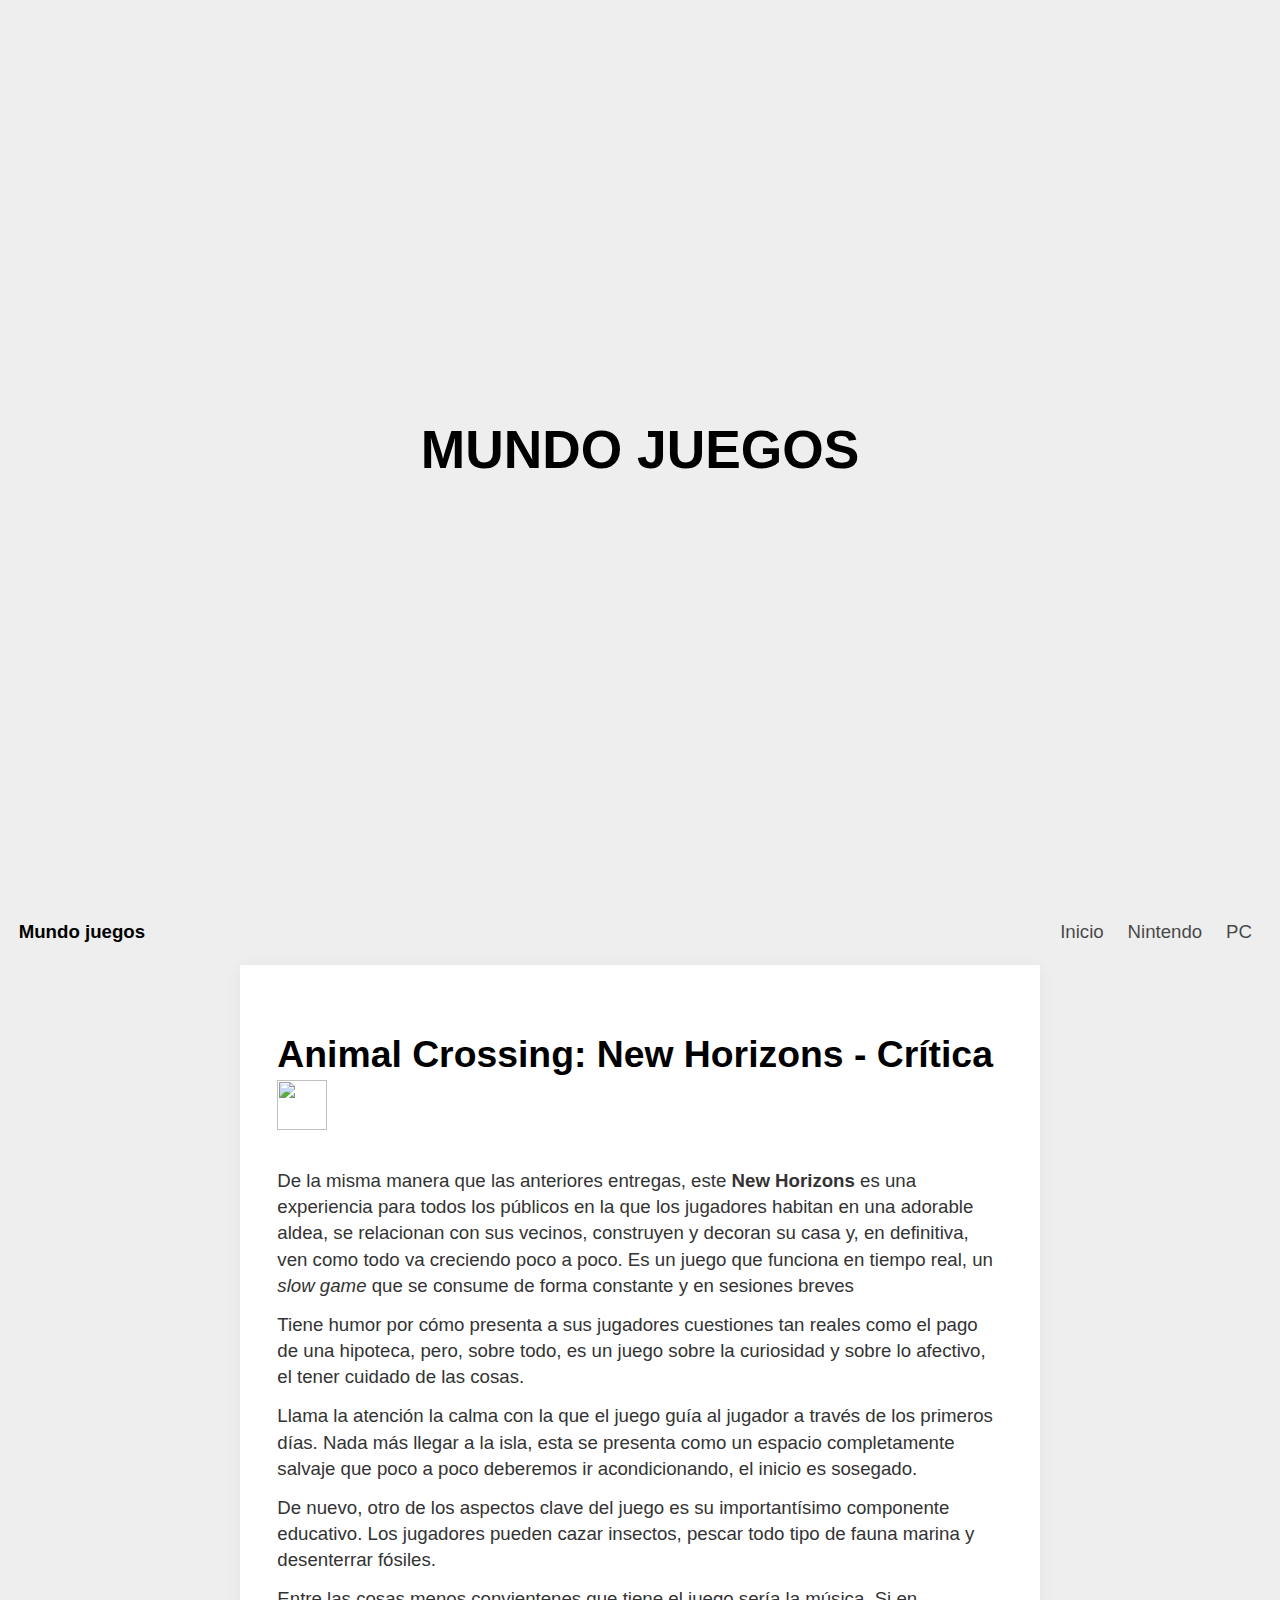
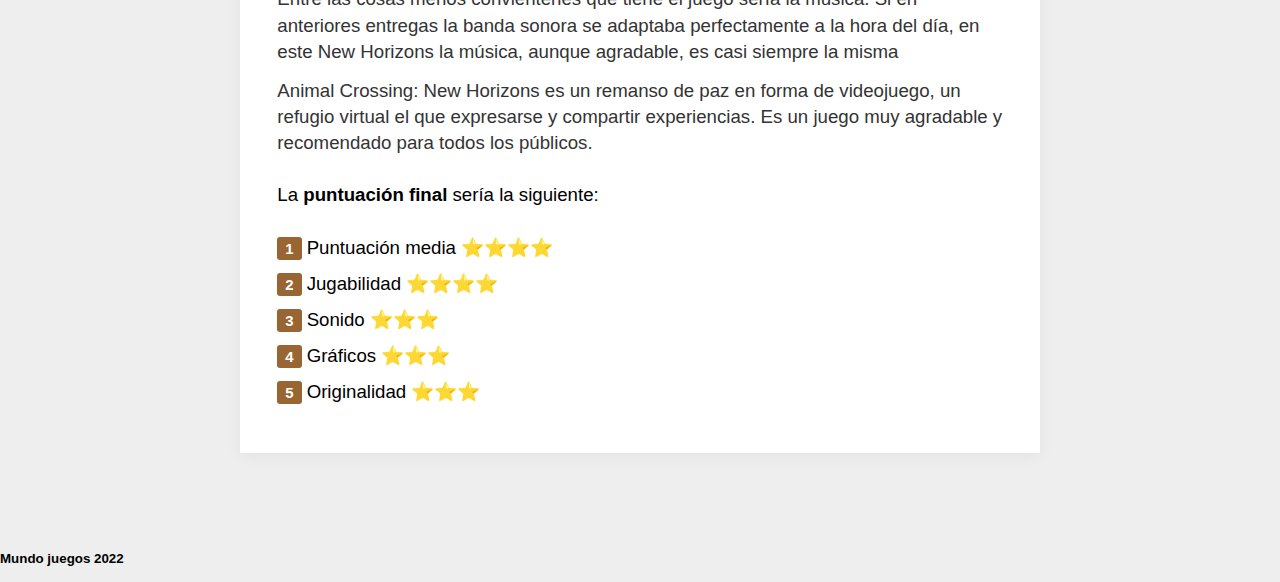
==== html/nintendo-critica.html @ 62f60ffc "añadido footer" ====
<!DOCTYPE html>
<html lang="es-ES">
<head>
    <meta charset="UTF-8">
    <meta http-equiv="X-UA-Compatible" content="IE=edge">
    <meta name="viewport" content="width=device-width, initial-scale=1.0">
    <title>Mundo Juegos</title>
    <link href="../style/style.css" rel="stylesheet" type="text/css">
    <link rel="shortcut icon" href="../img/favicon-16x16.png">
</head>
<body>

    <section>
        <span>MUNDO JUEGOS</span>
      </section>
      <header>
        <h1>Mundo juegos</h1>
        <nav>
            <a href="../html/index.html">Inicio</a>
            <a href="../html/nintendo.html">Nintendo</a>
            <a href="../html/pc.html">PC</a>
        </nav>
      </header>
      <article>
      
        <h1>Animal Crossing: New Horizons - Crítica  <img src="../img/2529-isabellequestion.gif" width="50px" height="50px"></h1>

        <p>De la misma manera que las anteriores entregas, este <b>New Horizons</b> es una experiencia para todos los públicos en la que
           los jugadores habitan en una adorable aldea, se relacionan con sus vecinos, construyen y decoran su casa y, en definitiva,
          ven como todo va creciendo poco a poco. Es un juego que funciona en tiempo real, un <i>slow game</i> que se consume de forma
          constante y en sesiones breves</p>

        <p>
          Tiene humor por cómo presenta a sus jugadores cuestiones tan reales como el pago de una hipoteca, pero, sobre todo, es un
           juego sobre la curiosidad y sobre lo afectivo, el tener cuidado de las cosas.
        </p>

        <p>
          Llama la atención la calma con la que el juego guía al jugador a través de los primeros días. Nada más llegar a la isla,
           esta se presenta como un espacio completamente salvaje que poco a poco deberemos ir acondicionando, el inicio es sosegado.
        </p>

        <p>
          De nuevo, otro de los aspectos clave del juego es su importantísimo componente educativo.
          Los jugadores pueden cazar insectos, pescar todo tipo de fauna marina y desenterrar fósiles.
        </p>

        <p>Entre las cosas menos convientenes que tiene el juego sería la música. Si en anteriores entregas la banda 
        sonora se adaptaba perfectamente a la hora del día, en este New Horizons la música, aunque agradable, es casi siempre la misma</p>

        <p>
          Animal Crossing: New Horizons es un remanso de paz en forma de videojuego, un refugio virtual el que expresarse y compartir experiencias.
          Es un juego muy agradable y recomendado para todos los públicos.
        </p>
      

        <br>

        La <b>puntuación final</b> sería la siguiente:
        <br>
        <br>

        <div class="position-list">
          <ol class="custom-counter">
            <li>Puntuación media ⭐⭐⭐⭐</li>
            <li>Jugabilidad ⭐⭐⭐⭐</li>
            <li>Sonido ⭐⭐⭐</li>
            <li>Gráficos ⭐⭐⭐</li>
            <li>Originalidad ⭐⭐⭐</li>
          </ol>
        </div>
  
  
  
        </article>
      
        <br>
  
        <footer class="footer">
          <p><strong> Mundo juegos 2022</strong></p>
        </footer>
  </body>
  </html>
---- style/style.css ----
* {
  -webkit-box-sizing: border-box;
  -moz-box-sizing: border-box;
  box-sizing: border-box;
  text-rendering: optimizeLegibility;
  -webkit-font-smoothing: antialiased;
  -moz-osx-font-smoothing: grayscale;
  font-kerning: auto;
}



html {
  font-size: 10pt;
  line-height: 1.4;
  font-weight: 400;
  font-family: 'Source Sans Pro', 'Open Sans', Roboto, 'HelveticaNeue-Light', 'Helvetica Neue Light', 'Helvetica Neue', 'Myriad Pro', 'Segoe UI', Myriad, Helvetica, 
  'Lucida Grande', 'DejaVu Sans Condensed', 'Liberation Sans', 'Nimbus Sans L', Tahoma, Geneva, Arial, sans-serif;
  -webkit-text-size-adjust: 100%;
}
body {
  margin: 0;
  background: #eee;
}
section {
  height: 100vh;
  background-image: url(../img/imagen-inicio.jpeg);
  background-size: cover;
}
section span {
  margin: 0;
  font-size: 400%;
  text-align: center;
  line-height: 1;
  padding-top: calc(50vh - 20pt);
  display: block;
  font-weight: 700;

}

.center{

  text-align:center;
}  


header {
  width: 100%;
  padding: 1em;
  font-size: 140%;
  position: absolute;
  top: 100vh;
  left: 0;
  transition: opacity .2s ease-in-out;
  text-align: center;
}
header h1 {
  font-weight: 600;
  display: inline;
  margin: 0;
  padding: 0;
  font-size: inherit;
}
nav a {
  display: inline-block;
  outline: none;
  text-decoration: none;
  opacity: .7;
  padding: 0 .5em;
  color: black;
  transition: opacity .2s ease-in-out;
}
nav a:hover,
nav a:focus {
  opacity: 1;
}
article {
  margin: 5em auto 0;
  padding: 1em;
  font-size: 140%;
  max-width: 800px;
  background: white;
  box-shadow: rgba(0,0,0,.05) 0 3px 15px;
}
article p {
  margin: 0;
  color: #333;
}
article p + p {
  margin-top: .7em;
}

table{
  background-color: #eee;
  text-align: left;
  border-collapse: collapse;
  width: 100%;
}

th, td{
  padding: 20px;
}

thead{
  background-color: #333;
  border-bottom: solid 5px #996633;
  color:white;
}

tr:nth-child(even){
  background-color: white;
  
}

tr:hover{
  background-color: #996633;
}

.button {
  background-color: #333; 
  border: none;
  color: white;
  padding: 20px 32px;
  text-decoration: none;
  display: inline-block;
  margin: 4px 2px;
  transition-duration: 0.4s;
  cursor: pointer;
}

.button-critica {
  background-color: white; 
  color: black; 
  border: 2px solid #996633;
  font-size: 20px;
  border-radius: 5px;
  padding: 5px;
}

.button-critica:hover {
  background-color: #333;
  color: white;
}

.button-container {
  text-align: center;
  font-size:30px;
}


/*para estilizar la lista de puntuación*/
.custom-counter {
  margin: 0;
  padding: 0;
  list-style-type: none;
}

.custom-counter li {
  counter-increment: step-counter;
  margin-bottom: 10px;
}

.custom-counter li::before {
  content: counter(step-counter);
  margin-right: 5px;
  font-size: 80%;
  background-color: #996633;
  color: white;
  font-weight: bold;
  padding: 3px 8px;
  border-radius: 3px;
}

#estilo-lista-pc{
  list-style-type: circle;
}


/*para hacer la página responsive (adaptable a tablets, moviles...) uso de media queries*/
@media (min-width: 500px) {
  header {
    text-align: left;
  }
  nav {
    float: right;
  }
  article {
    margin: 3.5em auto 0;
    padding: 2em;
  }
}
@media (min-width: 800px) {
  article {
    margin: 3.5em auto;
  }
}
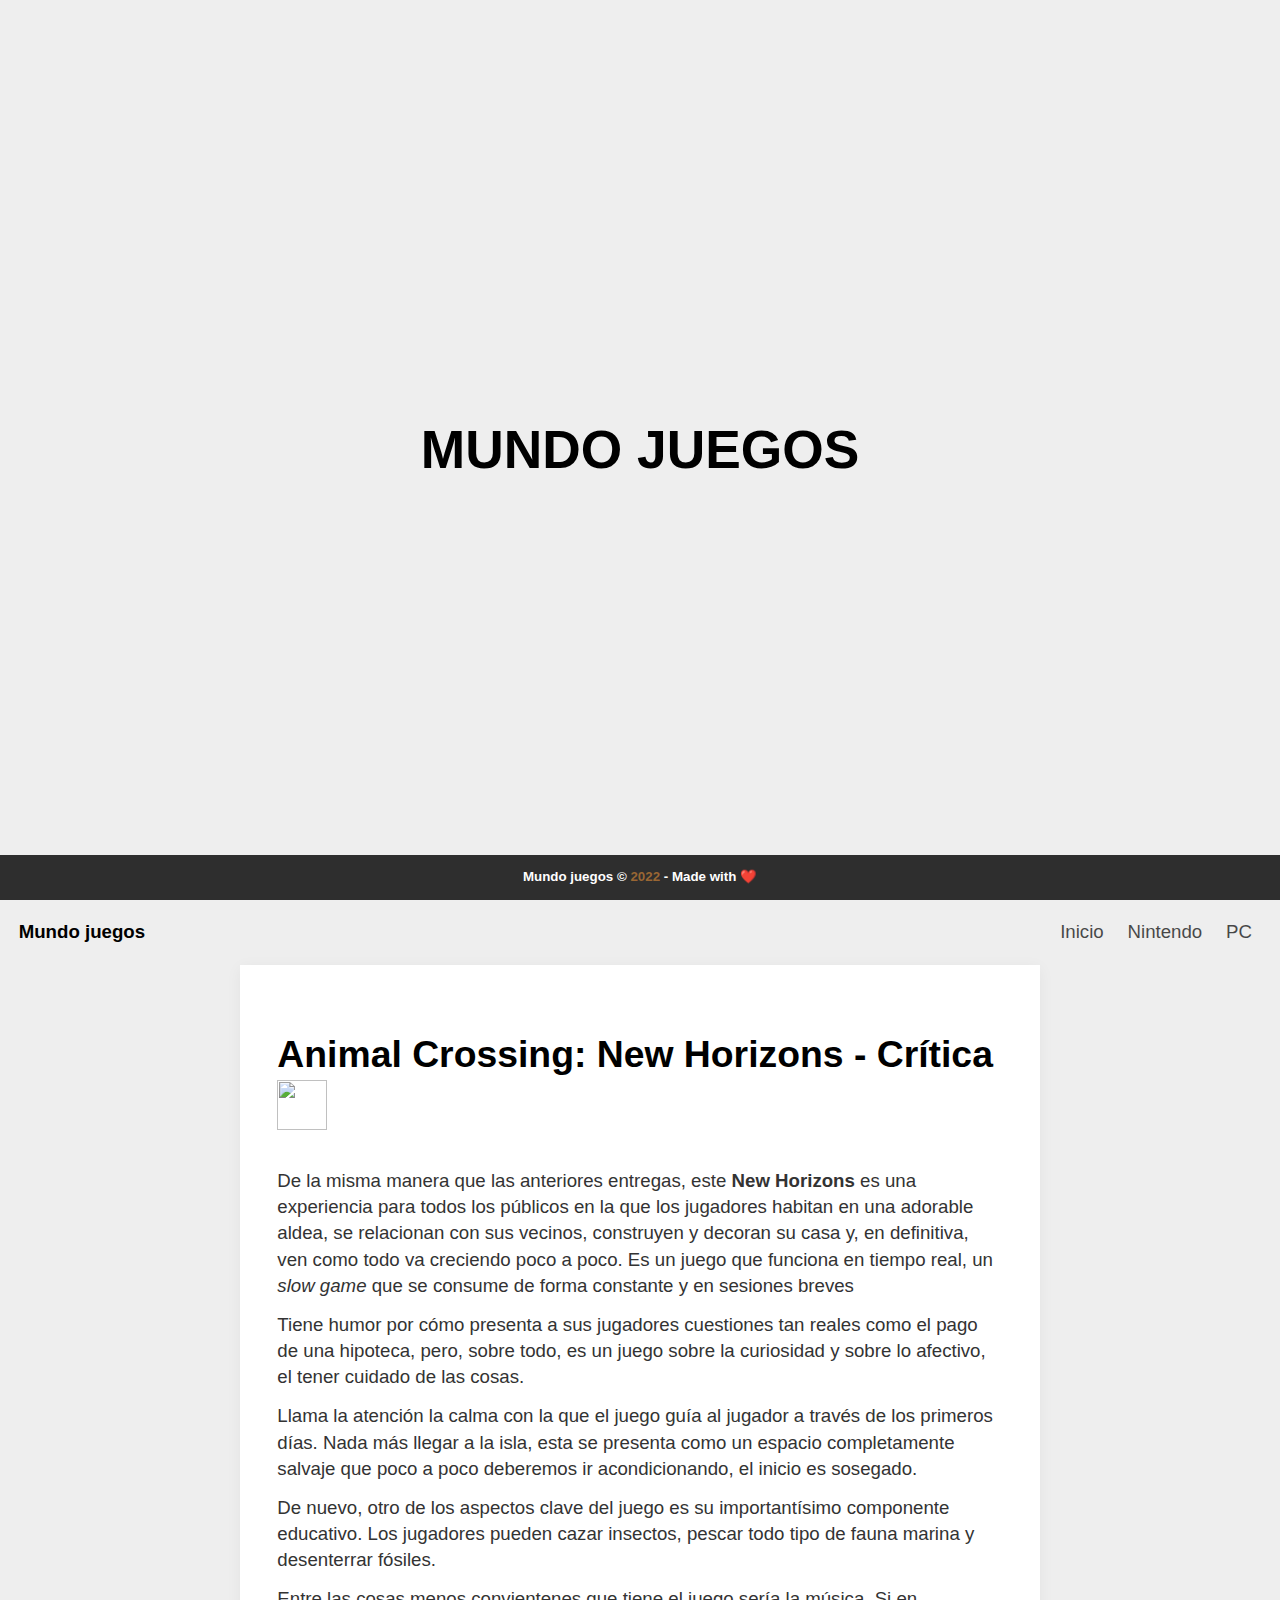
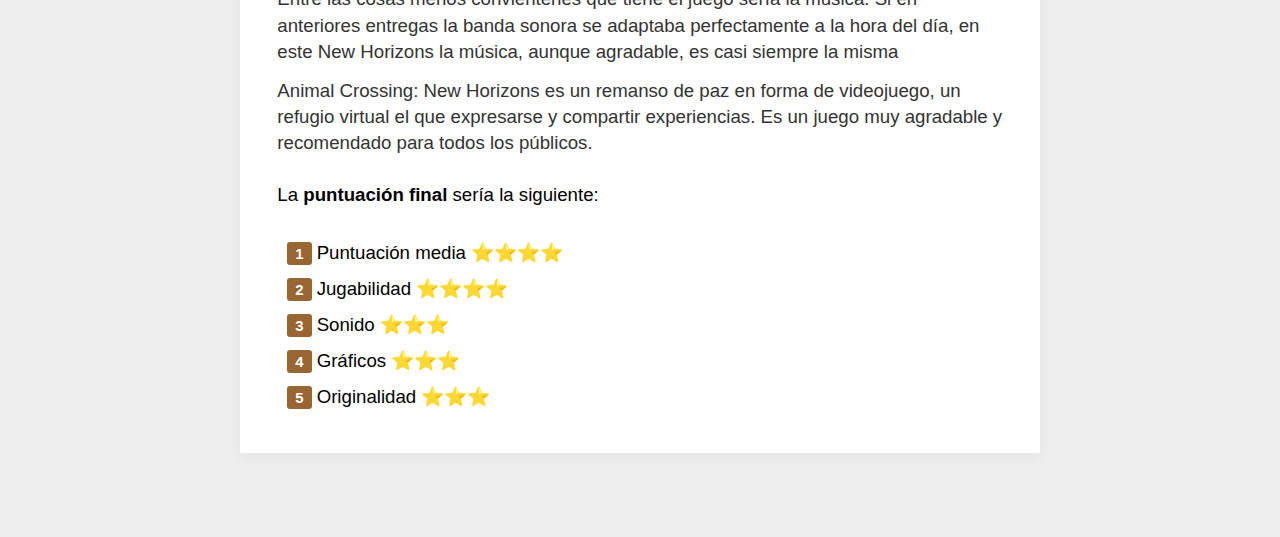
==== commit 7a5406ed: "modificacion footer, z-index, iconos redes" ====
--- a/html/nintendo-critica.html
+++ b/html/nintendo-critica.html
@@ -77,7 +77,7 @@
         <br>
   
         <footer class="footer">
-          <p><strong> Mundo juegos 2022</strong></p>
+          <p><strong> Mundo juegos © <spam>2022</spam> - Made with ❤️</strong></p>
         </footer>
   </body>
   </html>--- a/style/style.css
+++ b/style/style.css
@@ -9,6 +9,7 @@
   font-kerning: auto;
 }
 
+@import url('//maxcdn.bootstrapcdn.com/font-awesome/4.3.0/css/font-awesome.min.css');
 
 
 html {
@@ -129,23 +130,30 @@
   cursor: pointer;
 }
 
-.button-critica {
+#button-critica {
   background-color: white; 
   color: black; 
   border: 2px solid #996633;
   font-size: 20px;
   border-radius: 5px;
   padding: 5px;
-}
-
-.button-critica:hover {
+  text-align: center;
+}
+
+#button-critica:hover {
   background-color: #333;
   color: white;
 }
 
-.button-container {
+#button-container {
   text-align: center;
   font-size:30px;
+  background-color: white; 
+  color: black; 
+ 
+  font-size: 20px;
+  border-radius: 5px;
+  padding: 5px;
 }
 
 
@@ -172,10 +180,61 @@
   border-radius: 3px;
 }
 
+h1 {
+  cursor: pointer;
+}
+
+.footer{
+  position: fixed;
+  left: 0;
+  bottom: 0;
+  z-index: 4;
+  width: 100%;
+  background-color: #2E2E2E;
+  color: white;
+  text-align: center;
+}
 #estilo-lista-pc{
   list-style-type: circle;
 }
 
+.position-list{
+  position:relative;
+  left:10px;
+  top:5px;
+}
+
+.container {
+  position: relative;
+}
+
+.black-box {
+  position: relative;
+  z-index: 1;
+  border: 2px solid black;
+  height: 100px;
+  margin: 30px;
+}
+
+.gray-box {
+  position: absolute;
+  z-index: 3; 
+  background: #eee;
+  height: 60px;  
+  width: 70%;
+  left: 50px;
+  top: 50px;
+}
+
+.zoom:hover {
+  -ms-transform: scale(1.5); 
+  -webkit-transform: scale(1.5);
+  transform: scale(1.5); 
+}
+
+spam{
+  color:#996633;
+}
 
 /*para hacer la página responsive (adaptable a tablets, moviles...) uso de media queries*/
 @media (min-width: 500px) {
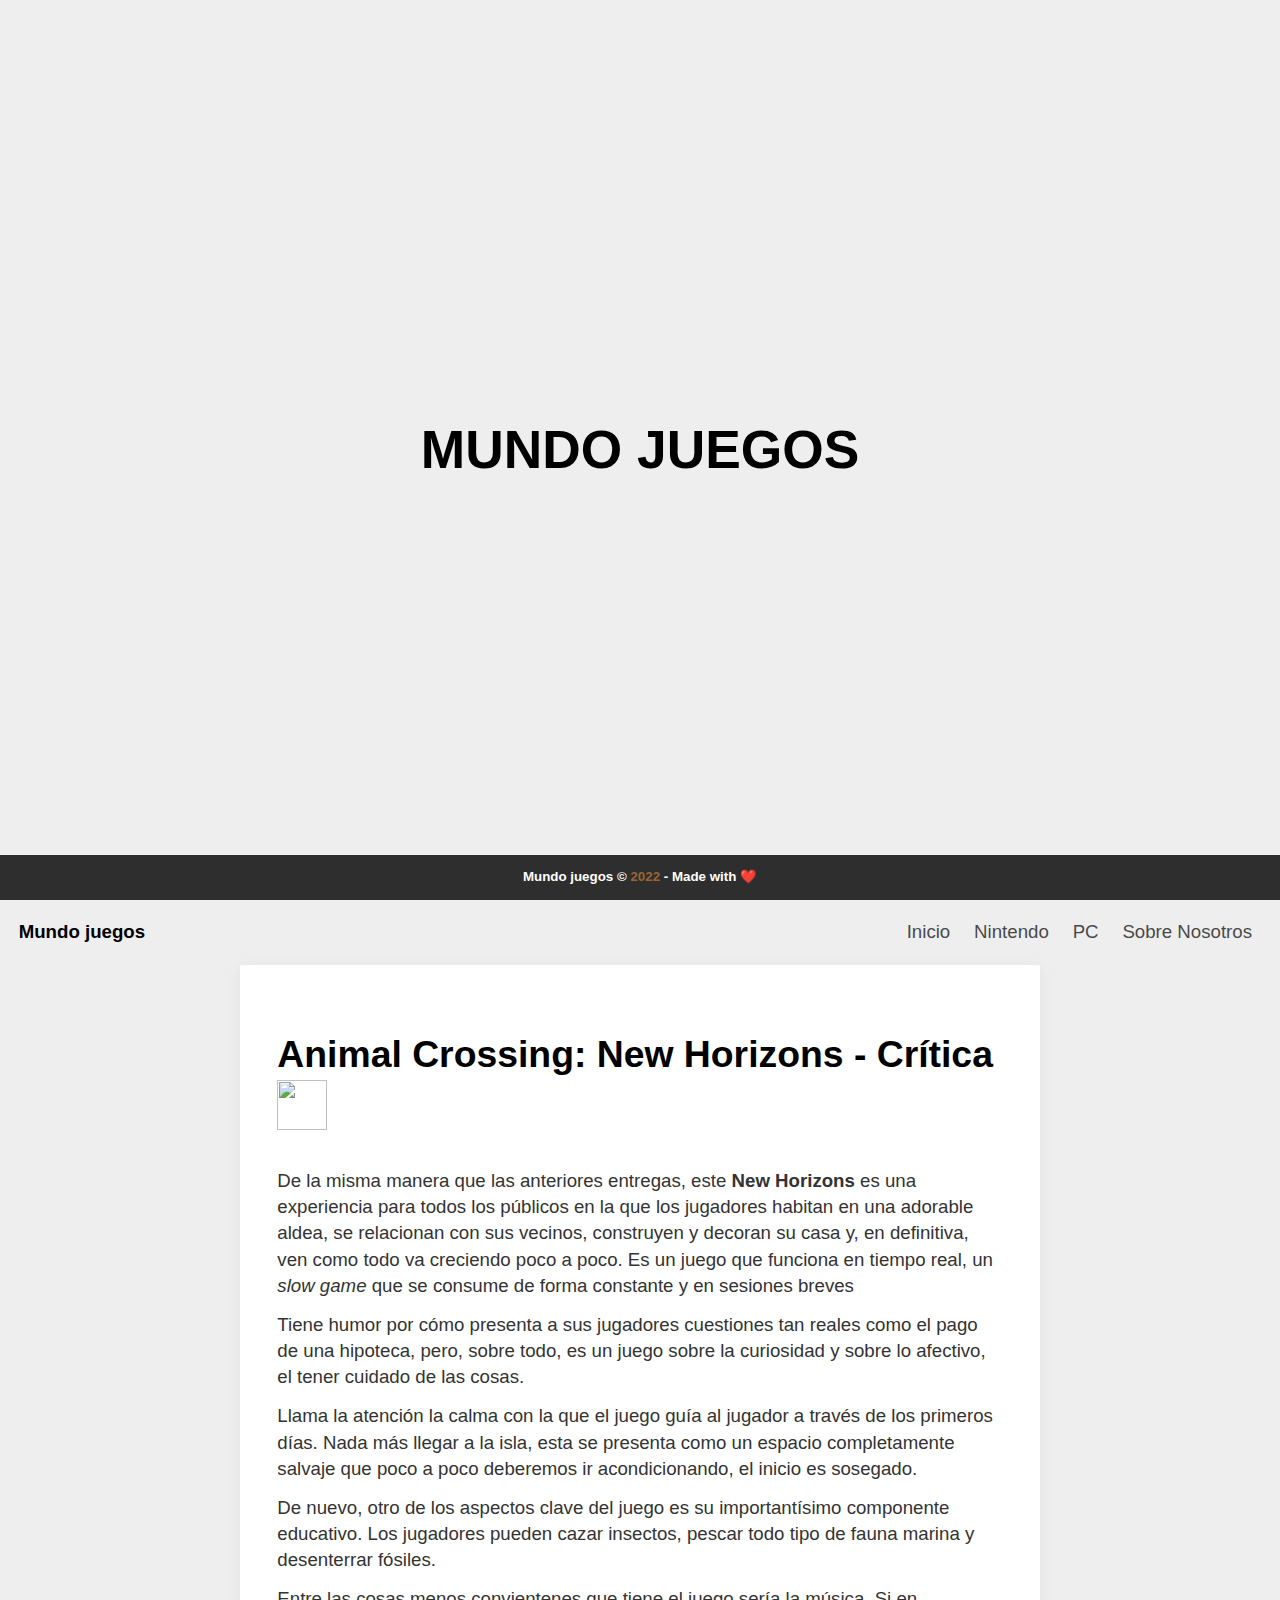
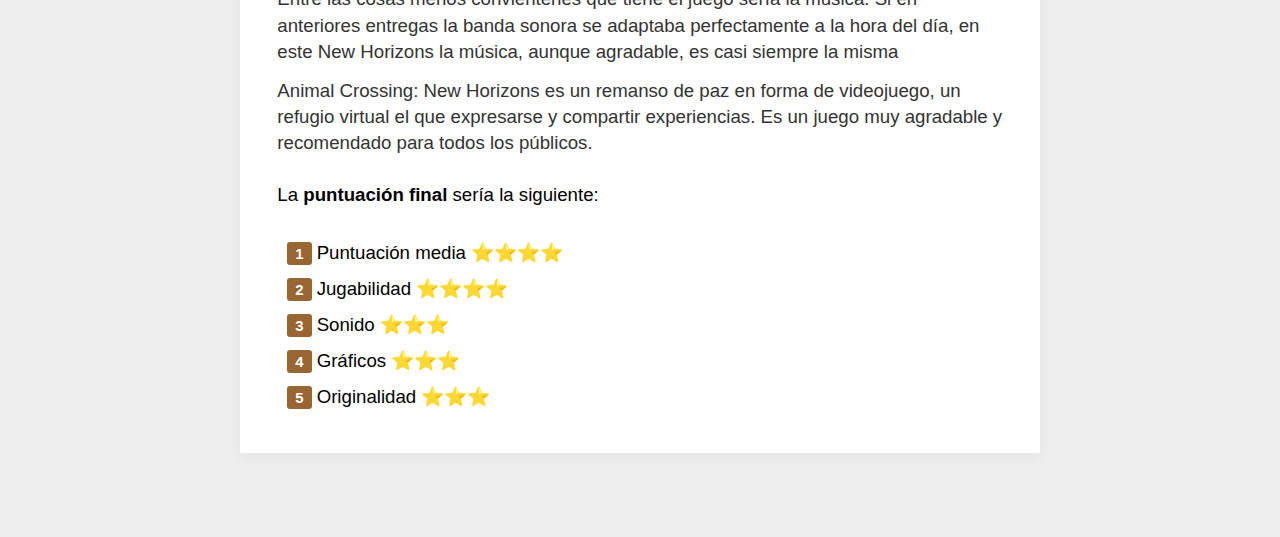
==== commit faf92aaf: "puntos del 2 al 10" ====
--- a/html/nintendo-critica.html
+++ b/html/nintendo-critica.html
@@ -16,9 +16,10 @@
       <header>
         <h1>Mundo juegos</h1>
         <nav>
-            <a href="../html/index.html">Inicio</a>
-            <a href="../html/nintendo.html">Nintendo</a>
-            <a href="../html/pc.html">PC</a>
+          <a href="../html/index.html">Inicio</a>
+          <a href="../html/nintendo.html">Nintendo</a>
+          <a href="../html/pc.html">PC</a>
+          <a href="../html/sobre-nosotros.html">Sobre Nosotros</a>
         </nav>
       </header>
       <article>
--- a/style/style.css
+++ b/style/style.css
@@ -1,4 +1,3 @@
-
 * {
   -webkit-box-sizing: border-box;
   -moz-box-sizing: border-box;
@@ -16,19 +15,24 @@
   font-size: 10pt;
   line-height: 1.4;
   font-weight: 400;
-  font-family: 'Source Sans Pro', 'Open Sans', Roboto, 'HelveticaNeue-Light', 'Helvetica Neue Light', 'Helvetica Neue', 'Myriad Pro', 'Segoe UI', Myriad, Helvetica, 
-  'Lucida Grande', 'DejaVu Sans Condensed', 'Liberation Sans', 'Nimbus Sans L', Tahoma, Geneva, Arial, sans-serif;
+  font-family: 'Source Sans Pro', 'Open Sans', Roboto, 'HelveticaNeue-Light', 'Helvetica Neue Light', 'Helvetica Neue', 'Myriad Pro', 'Segoe UI', Myriad, Helvetica,
+    'Lucida Grande', 'DejaVu Sans Condensed', 'Liberation Sans', 'Nimbus Sans L', Tahoma, Geneva, Arial, sans-serif;
   -webkit-text-size-adjust: 100%;
 }
+
 body {
-  margin: 0;
+  width: 100%;
+  margin: 0;
+  padding: 0;
   background: #eee;
 }
+
 section {
   height: 100vh;
   background-image: url(../img/imagen-inicio.jpeg);
   background-size: cover;
 }
+
 section span {
   margin: 0;
   font-size: 400%;
@@ -40,11 +44,14 @@
 
 }
 
-.center{
-
-  text-align:center;
-}  
-
+.center {
+
+  text-align: center;
+}
+
+head {
+  width: 100%;
+}
 
 header {
   width: 100%;
@@ -56,6 +63,7 @@
   transition: opacity .2s ease-in-out;
   text-align: center;
 }
+
 header h1 {
   font-weight: 600;
   display: inline;
@@ -63,7 +71,8 @@
   padding: 0;
   font-size: inherit;
 }
-nav a {
+
+nav>a {
   display: inline-block;
   outline: none;
   text-decoration: none;
@@ -72,54 +81,59 @@
   color: black;
   transition: opacity .2s ease-in-out;
 }
-nav a:hover,
-nav a:focus {
+
+nav>a:hover,
+nav>a:focus {
   opacity: 1;
 }
+
 article {
   margin: 5em auto 0;
   padding: 1em;
   font-size: 140%;
   max-width: 800px;
   background: white;
-  box-shadow: rgba(0,0,0,.05) 0 3px 15px;
-}
+  box-shadow: rgba(0, 0, 0, .05) 0 3px 15px;
+}
+
 article p {
   margin: 0;
   color: #333;
 }
-article p + p {
+
+article p+p {
   margin-top: .7em;
 }
 
-table{
+table {
   background-color: #eee;
   text-align: left;
   border-collapse: collapse;
   width: 100%;
 }
 
-th, td{
+th,
+td {
   padding: 20px;
 }
 
-thead{
+thead {
   background-color: #333;
   border-bottom: solid 5px #996633;
-  color:white;
-}
-
-tr:nth-child(even){
+  color: white;
+}
+
+tr:nth-child(even) {
   background-color: white;
-  
-}
-
-tr:hover{
+
+}
+
+tr:hover {
   background-color: #996633;
 }
 
 .button {
-  background-color: #333; 
+  background-color: #333;
   border: none;
   color: white;
   padding: 20px 32px;
@@ -131,8 +145,8 @@
 }
 
 #button-critica {
-  background-color: white; 
-  color: black; 
+  background-color: white;
+  color: black;
   border: 2px solid #996633;
   font-size: 20px;
   border-radius: 5px;
@@ -147,10 +161,10 @@
 
 #button-container {
   text-align: center;
-  font-size:30px;
-  background-color: white; 
-  color: black; 
- 
+  font-size: 30px;
+  background-color: white;
+  color: black;
+
   font-size: 20px;
   border-radius: 5px;
   padding: 5px;
@@ -180,11 +194,11 @@
   border-radius: 3px;
 }
 
-h1 {
-  cursor: pointer;
-}
-
-.footer{
+table {
+  cursor: grab;
+}
+
+.footer {
   position: fixed;
   left: 0;
   bottom: 0;
@@ -194,14 +208,15 @@
   color: white;
   text-align: center;
 }
-#estilo-lista-pc{
+
+#estilo-lista-pc {
   list-style-type: circle;
 }
 
-.position-list{
-  position:relative;
-  left:10px;
-  top:5px;
+.position-list {
+  position: relative;
+  left: 10px;
+  top: 5px;
 }
 
 .container {
@@ -218,40 +233,145 @@
 
 .gray-box {
   position: absolute;
-  z-index: 3; 
+  z-index: 3;
   background: #eee;
-  height: 60px;  
+  height: 60px;
   width: 70%;
   left: 50px;
   top: 50px;
 }
 
 .zoom:hover {
-  -ms-transform: scale(1.5); 
+  -ms-transform: scale(1.5);
   -webkit-transform: scale(1.5);
-  transform: scale(1.5); 
-}
-
-spam{
+  transform: scale(1.5);
+  cursor: pointer;
+}
+
+spam {
+  color: #996633;
+}
+
+div.uppercase {
+  text-transform: uppercase;
+}
+
+.float-animalcrossing {
+  float: right;
+  width: 250px;
+  height: 120px;
+
+}
+
+.float-stardew {
+  float: right;
+  width: 250px;
+  height: 150px;
+
+}
+
+ul li:first-child{
   color:#996633;
-}
+
+}
+
+
+/*CSS DE LA PAGINA SOBRE NOSOTROS*/
+
+#contenedor
+{
+  width:100%;
+  line-height:130%;
+  
+}
+#columna1
+{
+  float:left;
+  width:200px;
+  margin:0;
+  padding:1rem;
+  border:1px solid #000;
+  
+}
+#columna2
+{
+  margin-left:210px;
+  padding:1rem;
+}
+
+/*CODIGO DE LA CARD*/
+
+.cards {
+  display: flex;
+  justify-content: center;
+  justify-content: space-between;
+}
+
+.card-1 {
+  box-shadow: 0 4px 8px 0 rgba(0,0,0,0.2);
+  transition: 0.3s;
+  width: 40%;
+  
+
+}
+
+.card-1:hover {
+  box-shadow: 0 8px 16px 0 rgba(0,0,0,0.2);
+}
+
+.container {
+  padding: 2px 16px;
+}
+
+p[href="#"]{
+  color: #996633;
+}
+
+
+
 
 /*para hacer la página responsive (adaptable a tablets, moviles...) uso de media queries*/
+
+
 @media (min-width: 500px) {
+
+
+  body {
+    margin: 0px;
+    padding: 0px;
+
+  }
+
   header {
     text-align: left;
-  }
+
+  }
+
   nav {
     float: right;
   }
+
   article {
     margin: 3.5em auto 0;
     padding: 2em;
   }
-}
+  
+}
+
 @media (min-width: 800px) {
+
+
+  body {
+    margin: 0px;
+    padding: 0px;
+
+  }
+
   article {
     margin: 3.5em auto;
-  }
-}
-
+    padding: 2em;
+  }
+
+
+
+}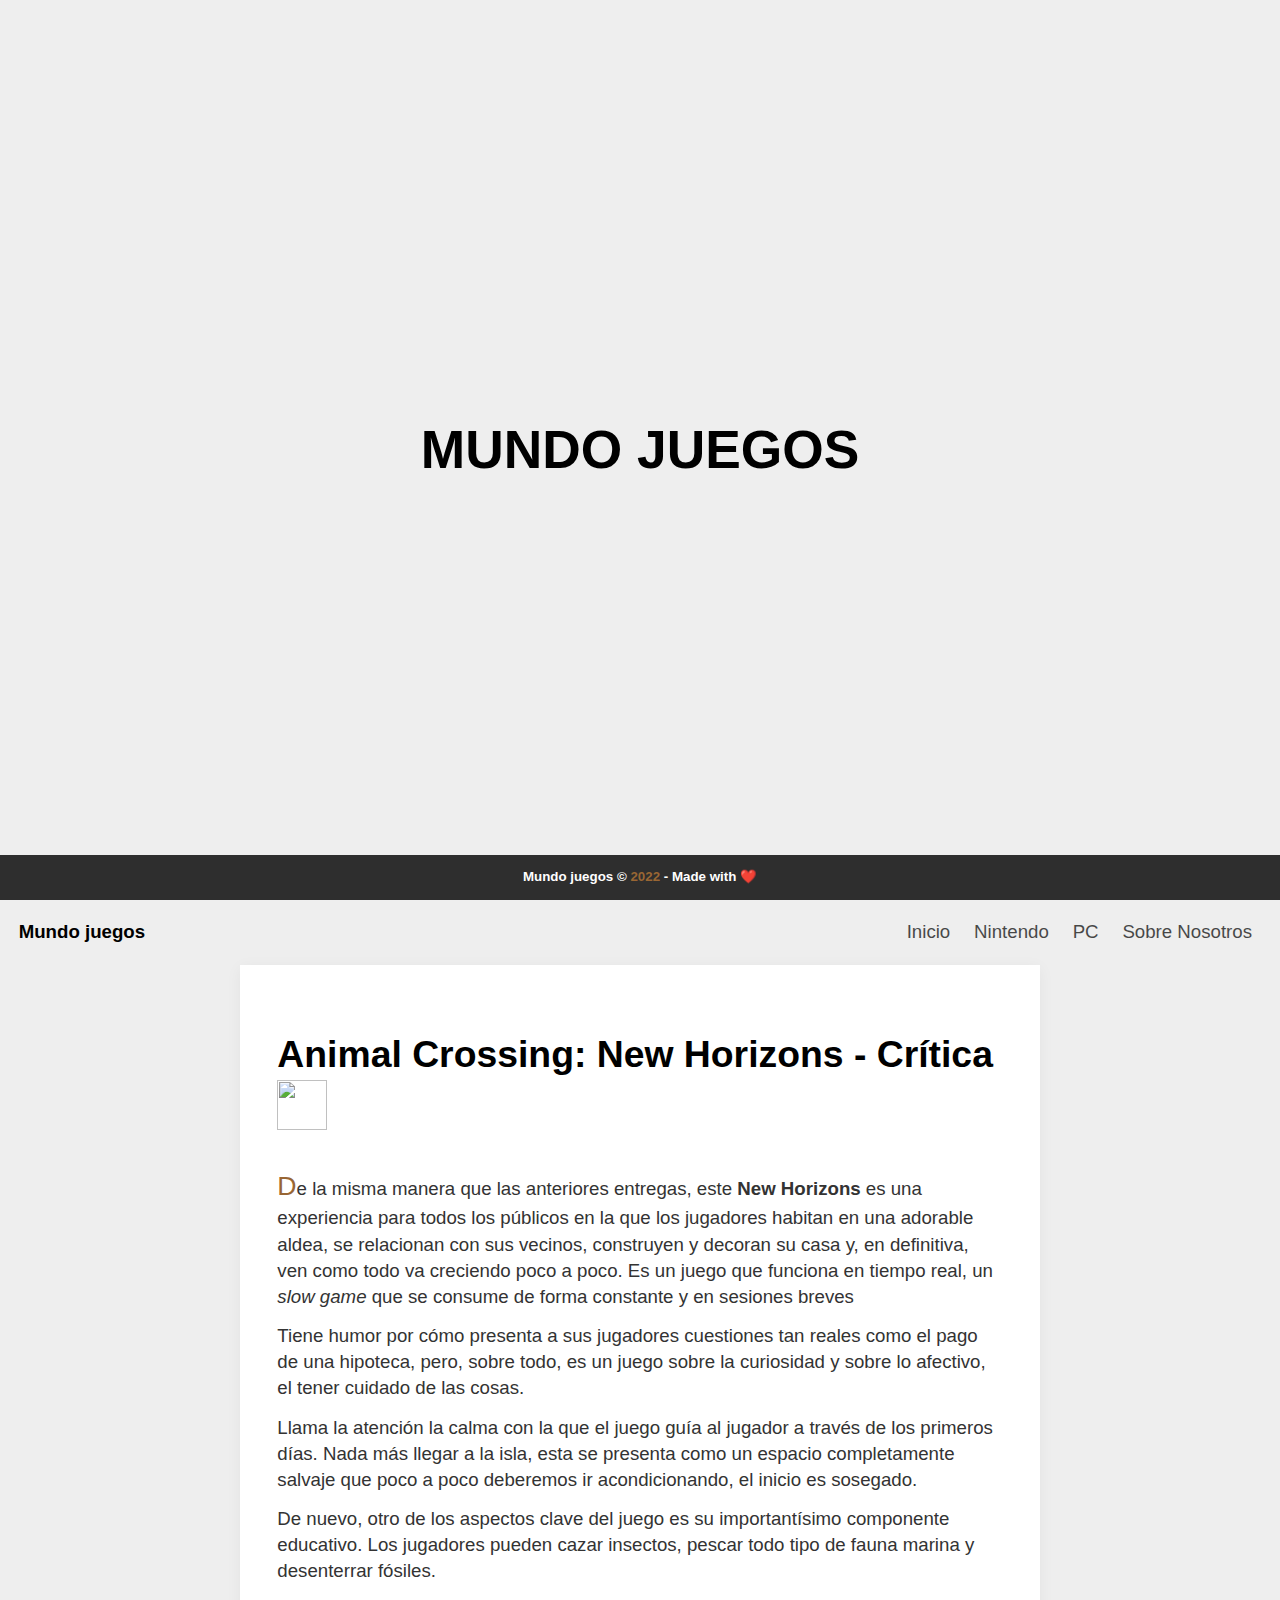
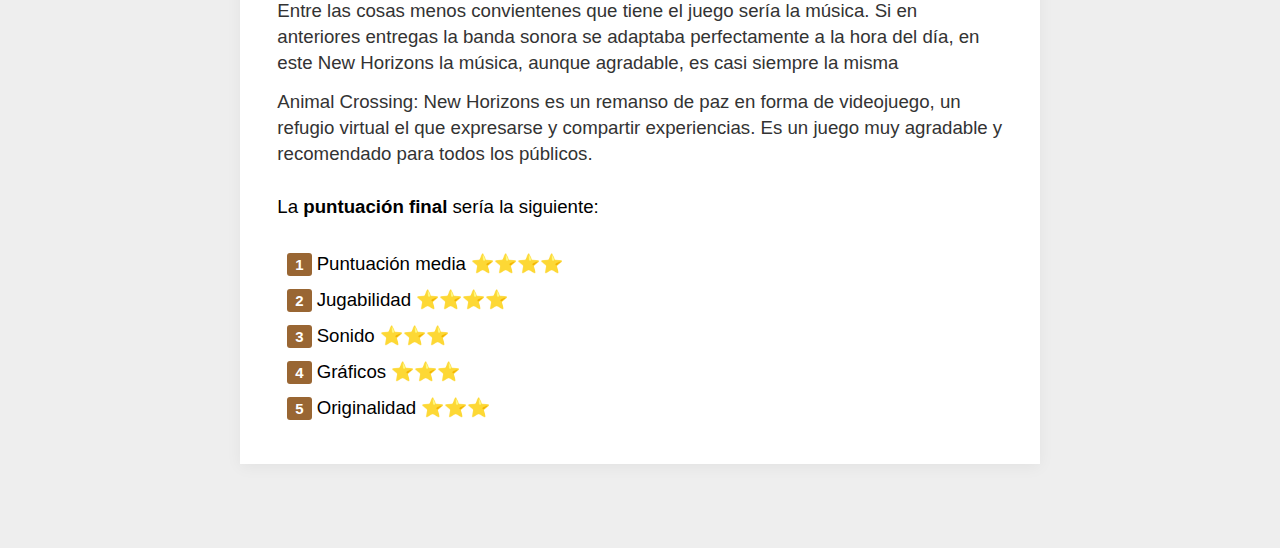
==== commit 3500035b: "pseudo elemento first letter" ====
--- a/html/nintendo-critica.html
+++ b/html/nintendo-critica.html
@@ -16,17 +16,17 @@
       <header>
         <h1>Mundo juegos</h1>
         <nav>
-          <a href="../html/index.html">Inicio</a>
-          <a href="../html/nintendo.html">Nintendo</a>
-          <a href="../html/pc.html">PC</a>
-          <a href="../html/sobre-nosotros.html">Sobre Nosotros</a>
+            <a href="../html/index.html">Inicio</a>
+            <a href="../html/nintendo.html">Nintendo</a>
+            <a href="../html/pc.html">PC</a>
+            <a href="../html/sobre-nosotros.html">Sobre Nosotros</a>
         </nav>
       </header>
       <article>
       
         <h1>Animal Crossing: New Horizons - Crítica  <img src="../img/2529-isabellequestion.gif" width="50px" height="50px"></h1>
 
-        <p>De la misma manera que las anteriores entregas, este <b>New Horizons</b> es una experiencia para todos los públicos en la que
+        <p class="subrayado">De la misma manera que las anteriores entregas, este <b>New Horizons</b> es una experiencia para todos los públicos en la que
            los jugadores habitan en una adorable aldea, se relacionan con sus vecinos, construyen y decoran su casa y, en definitiva,
           ven como todo va creciendo poco a poco. Es un juego que funciona en tiempo real, un <i>slow game</i> que se consume de forma
           constante y en sesiones breves</p>
--- a/style/style.css
+++ b/style/style.css
@@ -327,7 +327,10 @@
   color: #996633;
 }
 
-
+.subrayado::first-letter{
+  font-size: 2rem;
+  color: #996633;
+}
 
 
 /*para hacer la página responsive (adaptable a tablets, moviles...) uso de media queries*/
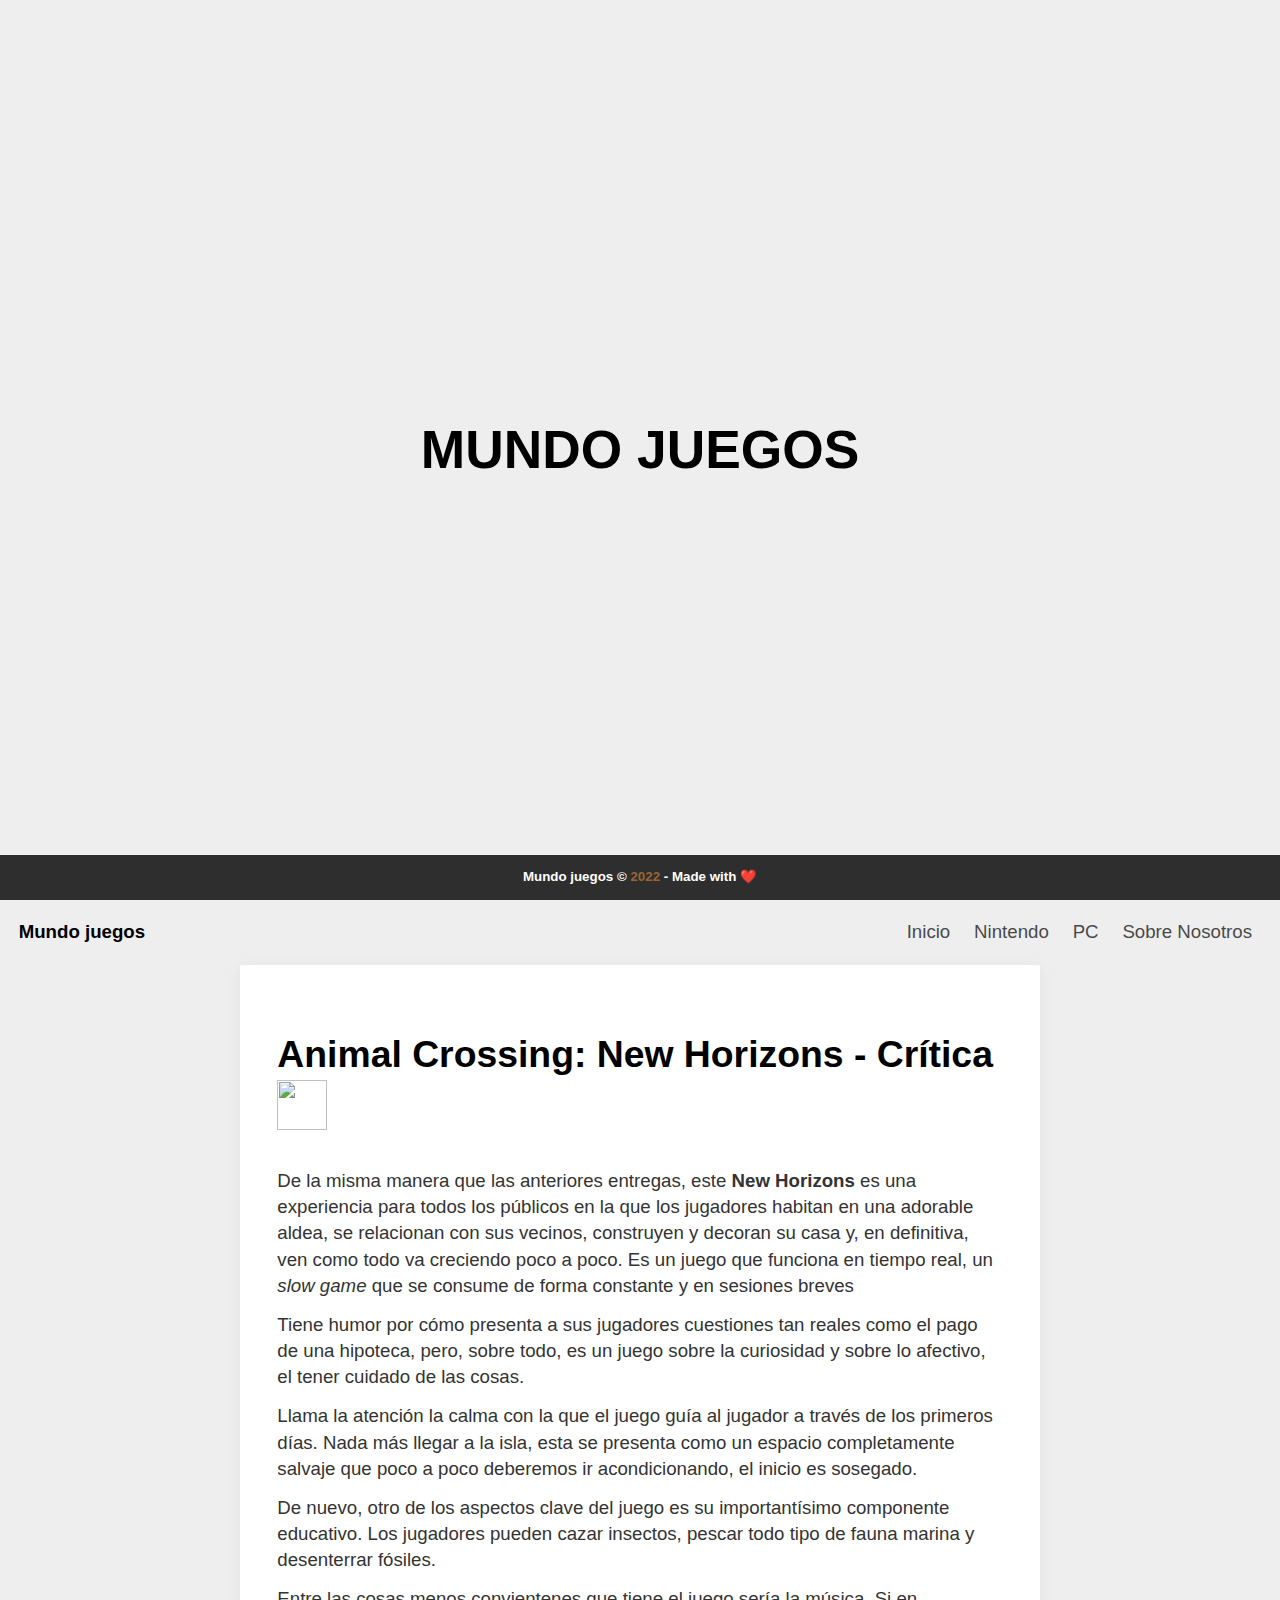
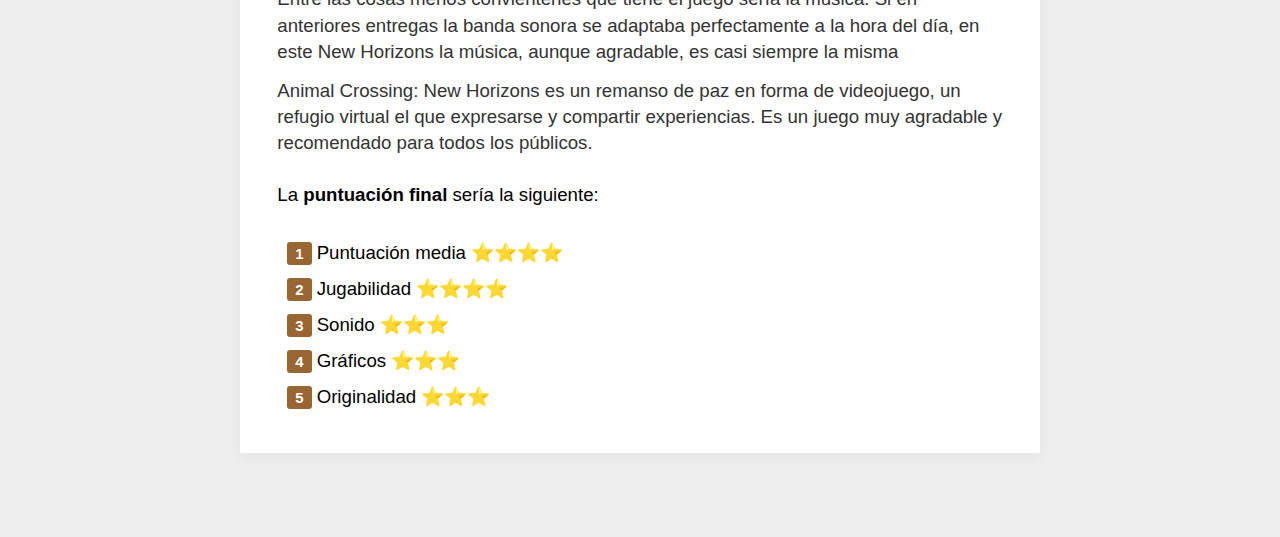
==== commit b22da725: "cajitas novedades del juego" ====
--- a/html/nintendo-critica.html
+++ b/html/nintendo-critica.html
@@ -57,6 +57,7 @@
 
         <br>
 
+
         La <b>puntuación final</b> sería la siguiente:
         <br>
         <br>
--- a/style/style.css
+++ b/style/style.css
@@ -223,30 +223,7 @@
   position: relative;
 }
 
-.black-box {
-  position: relative;
-  z-index: 1;
-  border: 2px solid black;
-  height: 100px;
-  margin: 30px;
-}
-
-.gray-box {
-  position: absolute;
-  z-index: 3;
-  background: #eee;
-  height: 60px;
-  width: 70%;
-  left: 50px;
-  top: 50px;
-}
-
-.zoom:hover {
-  -ms-transform: scale(1.5);
-  -webkit-transform: scale(1.5);
-  transform: scale(1.5);
-  cursor: pointer;
-}
+
 
 spam {
   color: #996633;
@@ -327,11 +304,16 @@
   color: #996633;
 }
 
-.subrayado::first-letter{
-  font-size: 2rem;
-  color: #996633;
-}
-
+
+
+#subrayado-titulos h1:nth-of-type(odd) {
+  text-decoration: underline;
+}
+
+.container-novedades-ac{
+  border:1px solid #000;
+  
+}
 
 /*para hacer la página responsive (adaptable a tablets, moviles...) uso de media queries*/
 
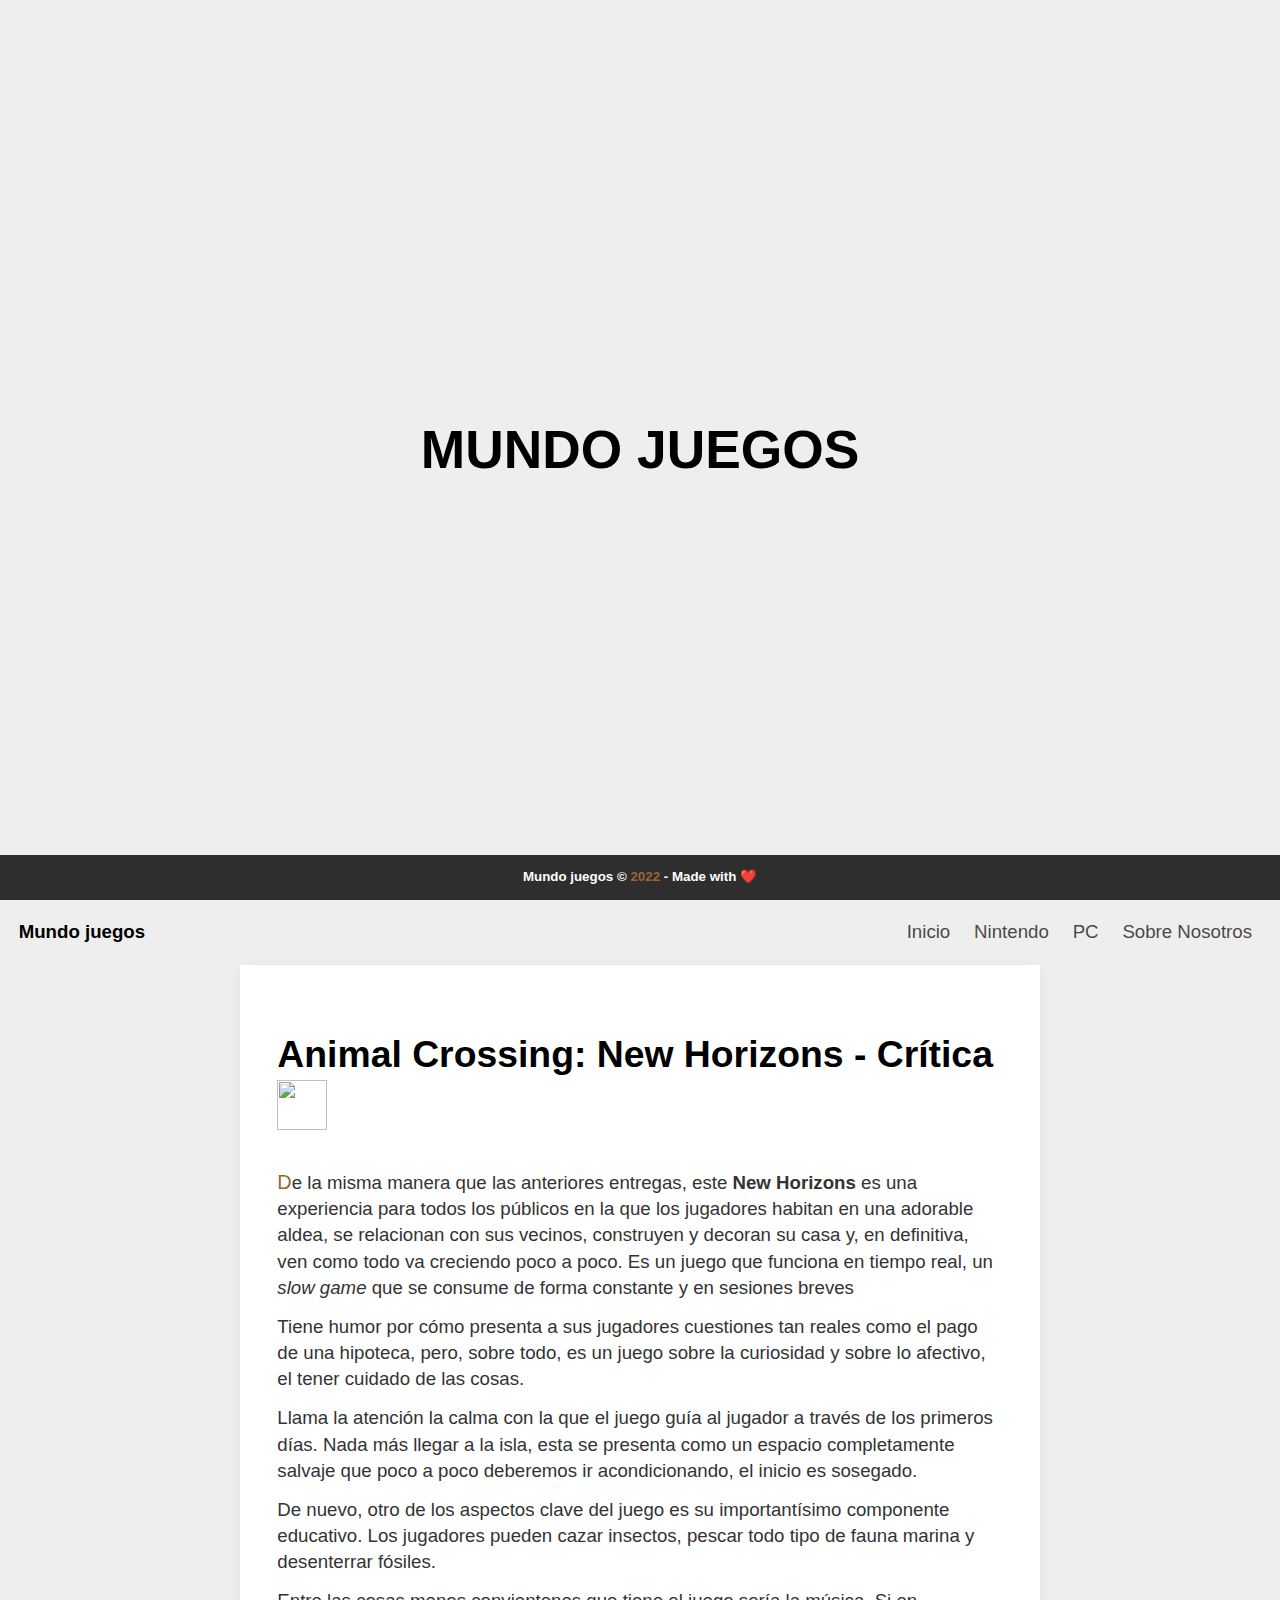
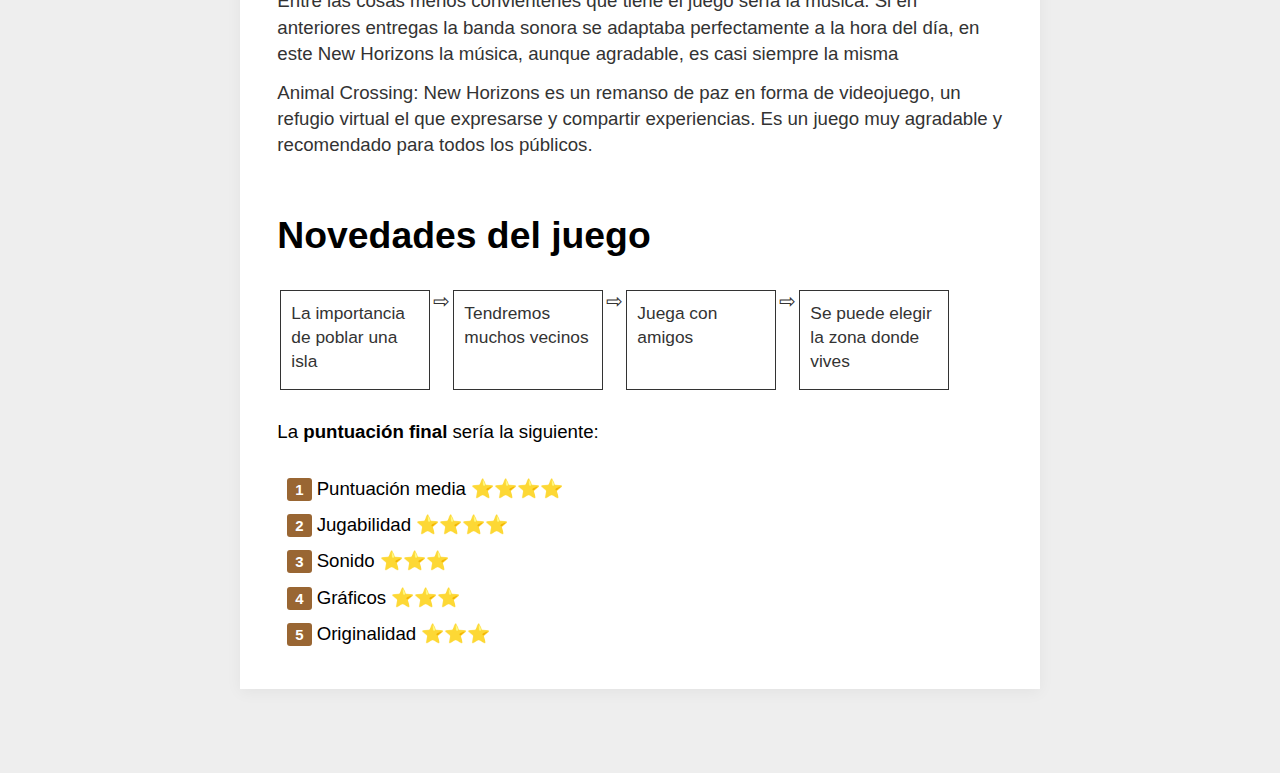
==== commit 1932971f: "cambios flexbox" ====
--- a/html/nintendo-critica.html
+++ b/html/nintendo-critica.html
@@ -54,9 +54,19 @@
           Es un juego muy agradable y recomendado para todos los públicos.
         </p>
       
-
         <br>
 
+        <h1>Novedades del juego</h1>
+
+          <div class="container-principal-novedades-ac">
+            <div class="container-novedades-ac"><p> La importancia de poblar una isla </p></div><p class="flechas">⇨</p>
+            <div class="container-novedades-ac"><p> Tendremos muchos vecinos </p></div><p class="flechas">⇨</p>
+            <div class="container-novedades-ac"><p> Juega con amigos </p></div><p class="flechas">⇨</p>
+            <div class="container-novedades-ac"><p>Se puede elegir la zona donde vives </p class="flechas"></div>
+
+          </div>
+        <br>
+      
 
         La <b>puntuación final</b> sería la siguiente:
         <br>
--- a/style/style.css
+++ b/style/style.css
@@ -282,18 +282,21 @@
   display: flex;
   justify-content: center;
   justify-content: space-between;
+  flex-direction: row-reverse;
 }
 
 .card-1 {
   box-shadow: 0 4px 8px 0 rgba(0,0,0,0.2);
   transition: 0.3s;
   width: 40%;
+  flex-grow: 1;
+  margin: 4px;
   
-
 }
 
 .card-1:hover {
   box-shadow: 0 8px 16px 0 rgba(0,0,0,0.2);
+
 }
 
 .container {
@@ -304,6 +307,10 @@
   color: #996633;
 }
 
+.subrayado::first-letter {
+  font-size: 1.5rem;
+  color:#996633;
+}
 
 
 #subrayado-titulos h1:nth-of-type(odd) {
@@ -312,8 +319,113 @@
 
 .container-novedades-ac{
   border:1px solid #000;
+}
   
-}
+#contenedor-social-media{
+  display: flex;
+  flex-wrap: wrap;
+  align-content: center;
+  background-color:white;  
+  height: 100px;
+  color: black;
+  font-size: 1rem;
+}
+
+#item1 {  
+  flex-basis: 10%;
+  order: 1;
+  background-color: white;
+}
+#item2 {
+  flex-basis: 10%;  
+  order: 0;
+  background-color: white;
+}
+#item3 {
+  flex-basis: 10%;  
+  order: 2;
+  background-color: white;
+}
+
+.fa {
+  padding: 20px;
+  font-size: 30px;
+  width: 50px;
+  text-align: center;
+  text-decoration: none;
+  margin: 2px 2px;
+  border-radius: 100%;
+}
+
+.fa:hover {
+    opacity: 0.7;
+}
+
+.fa-facebook {
+  background: #2E2E2E;
+  color: white;
+}
+
+.fa-twitter {
+  background: #2E2E2E;
+  color: white;
+}
+
+
+.fa-instagram {
+  background: #2E2E2E;
+  color: white;
+}
+
+
+.container-principal-novedades-ac{
+  display: flex;
+  flex-flow: row wrap;
+  font-size:1.3rem;
+}
+
+.container-novedades-ac{
+  padding: 10px;
+  margin: 3px;
+  width:150px;
+  height:100px;
+  border: solid 1px #333;
+
+}
+
+.flechas{
+  font-size: 20px;
+}
+
+.container-principal-novedades-stardew{
+  display: flex; 
+  height: 300px;
+  font-size:1.4rem;
+}
+
+#container-novedades-stardew-1{
+  align-self: flex-start;
+  padding: 10px;
+  margin: 3px;
+  border: solid 1px #333; 
+}
+
+#container-novedades-stardew-2{
+  flex-shrink: 2;
+  align-self: center;
+  padding: 10px;
+  margin: 3px;
+  border: solid 1px #333;
+}
+
+#container-novedades-stardew-3{
+  align-self: flex-end;
+  padding: 10px;
+  margin: 3px;
+  border: solid 1px #333;
+
+}
+
 
 /*para hacer la página responsive (adaptable a tablets, moviles...) uso de media queries*/
 
@@ -357,6 +469,3 @@
     padding: 2em;
   }
 
-
-
-}